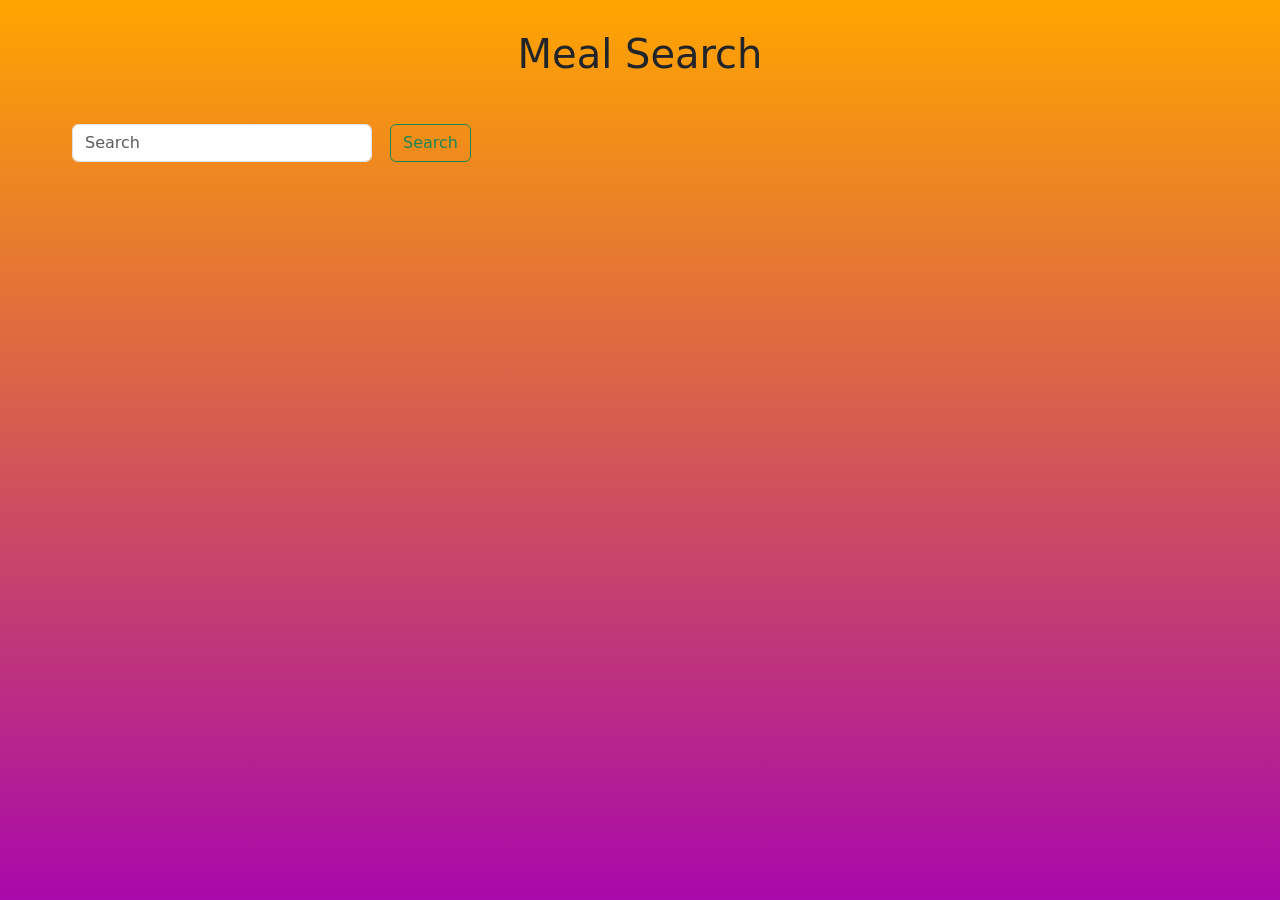
==== index.html @ a6a7e300 "first commit" ====
<!DOCTYPE html>
<html lang="en">
<head>
    <meta charset="UTF-8">
    <meta name="viewport" content="width=device-width, initial-scale=1.0">
    <title>Meal Search</title>
    <link rel="stylesheet" href="index.css"></link>
    <link href="https://cdn.jsdelivr.net/npm/bootstrap@5.3.1/dist/css/bootstrap.min.css" rel="stylesheet" integrity="sha384-4bw+/aepP/YC94hEpVNVgiZdgIC5+VKNBQNGCHeKRQN+PtmoHDEXuppvnDJzQIu9" crossorigin="anonymous">
</head>
<body>
    <h1>Meal Search</h1>
    <nav class="navbar ">
        <div class="container-fluid">
          <form class="d-flex" role="search">
            <input id="searchInput" class="form-control me-2" type="search" placeholder="Search" aria-label="Search">
            <button id="searchButton" class="btn btn-outline-success" type="submit">Search</button>
          </form>
        </div>
      </nav>
    <div id="foodList">
        <!-- Results will be displayed here -->
    </div>
    <script src="index.js"></script>
    <script src="https://cdn.jsdelivr.net/npm/bootstrap@5.3.1/dist/js/bootstrap.bundle.min.js" integrity="sha384-HwwvtgBNo3bZJJLYd8oVXjrBZt8cqVSpeBNS5n7C8IVInixGAoxmnlMuBnhbgrkm" crossorigin="anonymous"></script>
</body>
---- index.css ----
body {
    background: linear-gradient(to bottom, orange, rgb(168, 9, 171));
    margin: 0;
    padding: 0;
    min-height: 100vh; /* Ensure the gradient covers the entire viewport height */
}

#foodList {
    margin: 60px;
    display: flex;
    flex-wrap: wrap;
    justify-content: space-between;
}

.meal-item {
    flex: 0 1 calc(33% - 10px);
    margin-bottom: 20px;
    box-sizing: border-box;
}

.meal-image {
    max-width: 100%;
}

h1 {
    text-align: center;
    padding: 30px;
}

form {
    display: flex;
    align-items: center; 
    margin-left: 60px; 
}


#searchInput {
    min-width: 300px;
    flex: 1; 
    max-width: 500px;
}

#searchButton {
    margin-left: 10px;
}
p{
    font-size: 20px;
    font-weight: bold;
}
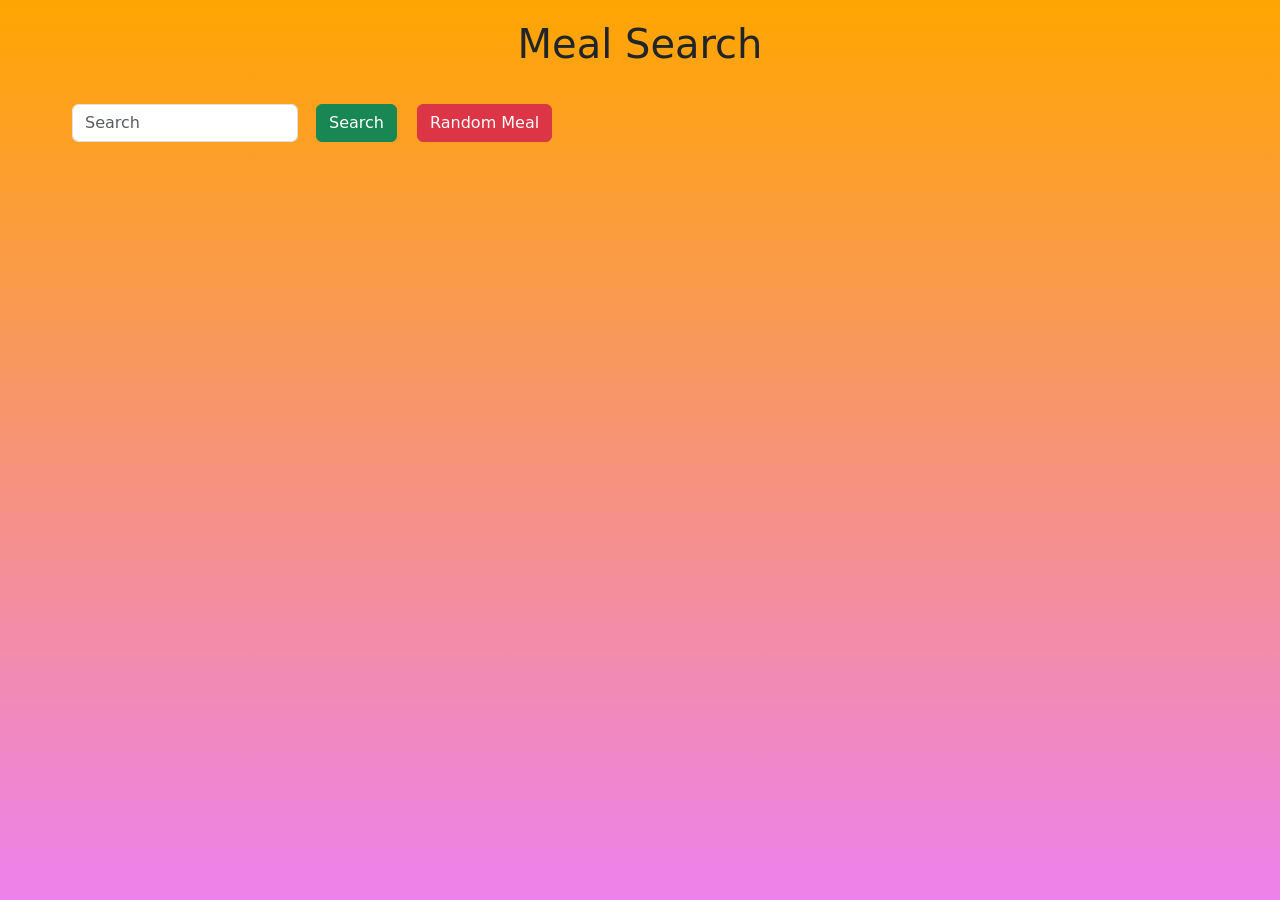
==== commit c37c189c: "commit" ====
--- a/index.html
+++ b/index.html
@@ -13,7 +13,8 @@
         <div class="container-fluid">
           <form class="d-flex" role="search">
             <input id="searchInput" class="form-control me-2" type="search" placeholder="Search" aria-label="Search">
-            <button id="searchButton" class="btn btn-outline-success" type="submit">Search</button>
+            <button id="searchButton" class="btn btn-success" type="submit">Search</button>
+            <button id="random-meal" class="btn btn-danger" type="submit">Random Meal</button>
           </form>
         </div>
       </nav>
--- a/index.css
+++ b/index.css
@@ -1,12 +1,12 @@
 body {
-    background: linear-gradient(to bottom, orange, rgb(168, 9, 171));
+    background: linear-gradient(to bottom, orange, violet);
     margin: 0;
     padding: 0;
-    min-height: 100vh; /* Ensure the gradient covers the entire viewport height */
+    min-height: 100vh; 
 }
 
 #foodList {
-    margin: 60px;
+    margin: 30px;
     display: flex;
     flex-wrap: wrap;
     justify-content: space-between;
@@ -24,7 +24,7 @@
 
 h1 {
     text-align: center;
-    padding: 30px;
+    padding: 20px;
 }
 
 form {
@@ -33,9 +33,7 @@
     margin-left: 60px; 
 }
 
-
 #searchInput {
-    min-width: 300px;
     flex: 1; 
     max-width: 500px;
 }
@@ -46,4 +44,26 @@
 p{
     font-size: 20px;
     font-weight: bold;
+}
+@media (max-width: 768px) {
+    #foodList {
+        margin: 10px;
+    }
+
+    .meal-item {
+        flex: 0 1 calc(50% - 10px);
+    }
+
+    h1 {
+        padding: 10px;
+    }
+
+    form {
+        margin: 10px 0;
+        padding: 10px;
+        text-align: center;
+    }
+}
+#random-meal{
+    margin-left: 20px;
 }
